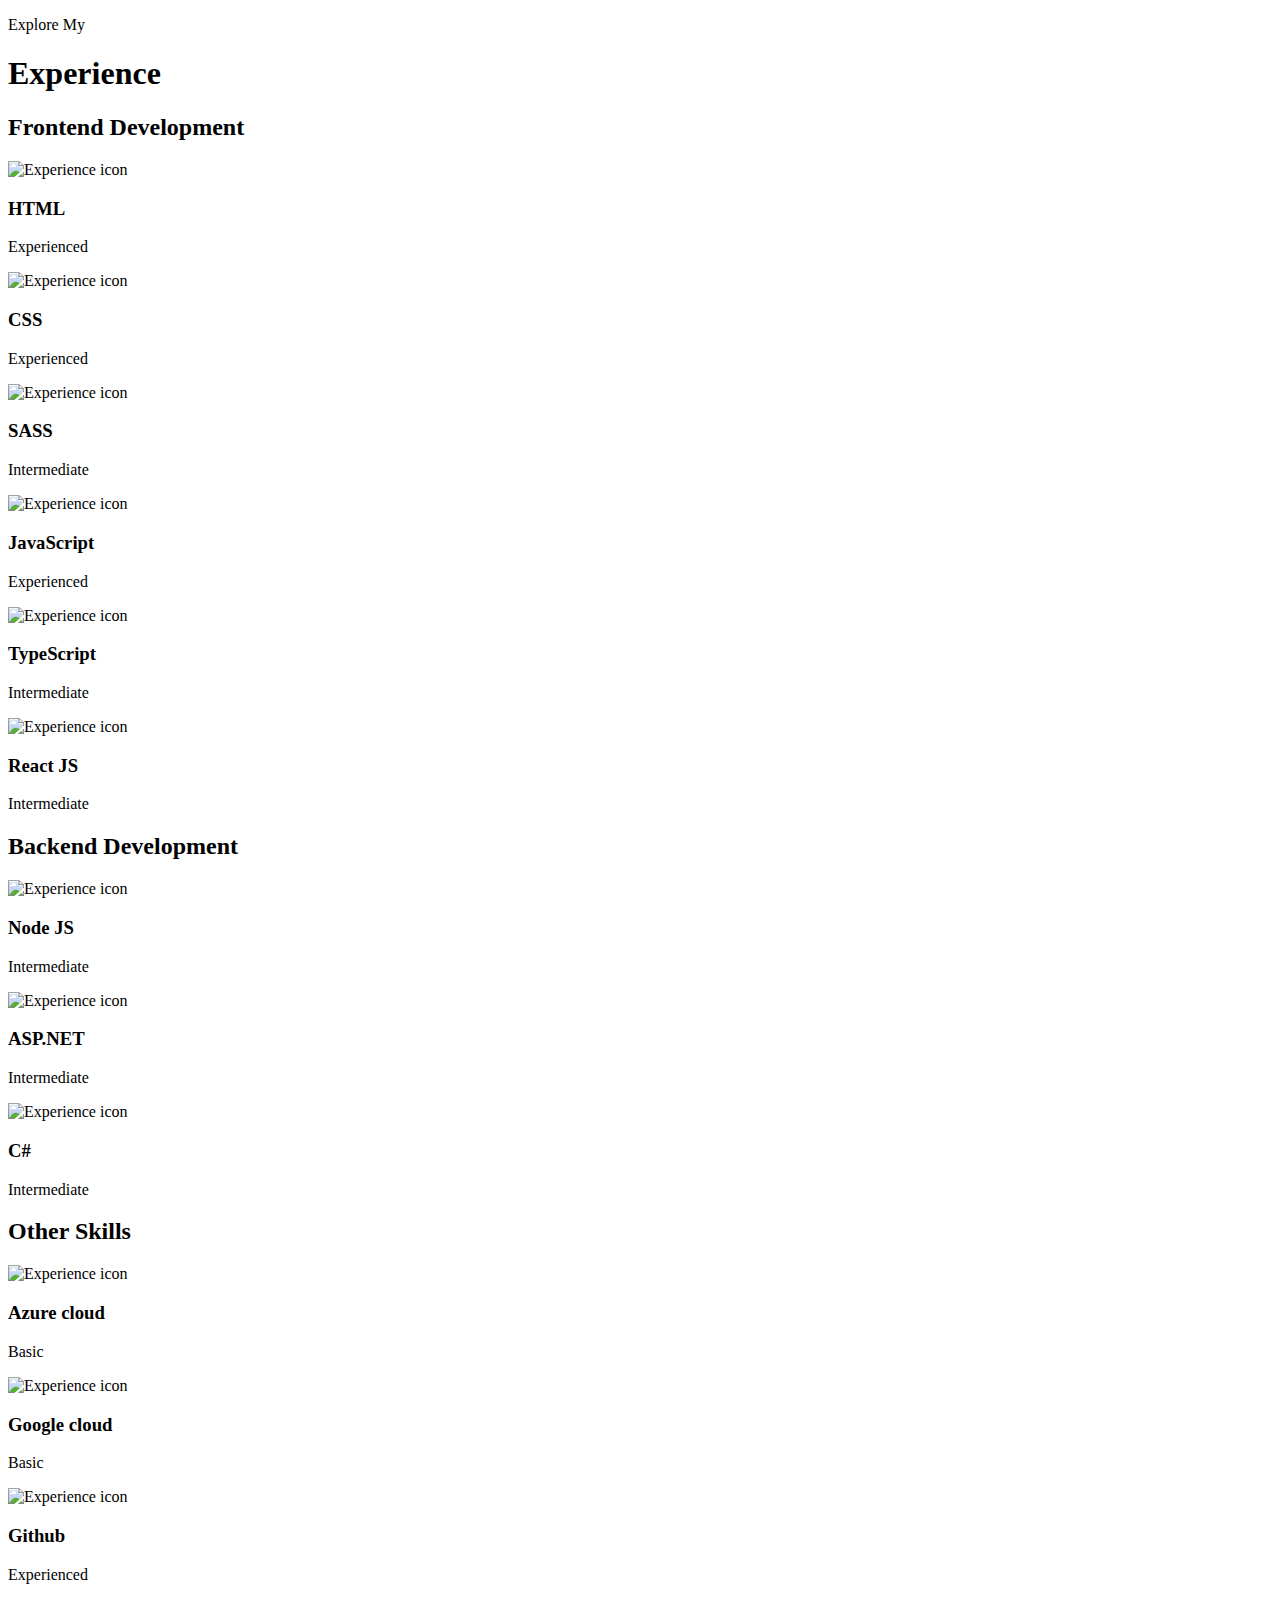
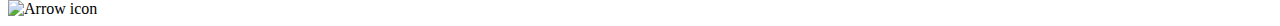
==== sections/experience.html @ 70ec3479 "Final portfolio" ====
<!DOCTYPE html>
<html lang="en">
<head>
    <meta charset="UTF-8">
    <meta name="viewport" content="width=device-width, initial-scale=1.0">
    <title>Experience</title>
    <!-- Link your CSS file here -->
    <link rel="stylesheet" href="styles/style.css">
</head>
<body>
    <section id="experience">
        <p class="section__text__p1">Explore My</p>
        <h1 class="title">Experience</h1>
        <div class="experience-details-container">
            <div class="about-containers">
                <div class="details-container">
                    <h2 class="experience-sub-title">Frontend Development</h2>
                    <div class="article-container">
                        <article>
                            <img src="./assets/checkmark.png" alt="Experience icon" class="icon">
                            <div>
                                <h3>HTML</h3>
                                <p>Experienced</p>
                            </div>
                        </article>
                        <!-- Add other articles as needed -->
                        <article>
                            <img src="./assets/checkmark.png" alt="Experience icon" class="icon">
                            <div>
                                <h3>CSS</h3>
                                <p>Experienced</p>
                            </div>
                        </article>
                        <article>
                            <img src="./assets/checkmark.png" alt="Experience icon" class="icon">
                            <div>
                                <h3>SASS</h3>
                                <p>Intermediate</p>
                            </div>
                        </article>
                        <article>
                            <img src="./assets/checkmark.png" alt="Experience icon" class="icon">
                            <div>
                                <h3>JavaScript</h3>
                                <p>Experienced</p>
                            </div>
                        </article>
                        <article>
                            <img src="./assets/checkmark.png" alt="Experience icon" class="icon">
                            <div>
                                <h3>TypeScript</h3>
                                <p>Intermediate</p>
                            </div>
                        </article>
                        <article>
                            <img src="./assets/checkmark.png" alt="Experience icon" class="icon">
                            <div>
                                <h3>React JS</h3>
                                <p>Intermediate</p>
                            </div>
                        </article>
                    </div>
                </div>
                <div class="details-container">
                    <h2 class="experience-sub-title">Backend Development</h2>
                    <div class="article-container">
                        <article>
                            <img src="./assets/checkmark.png" alt="Experience icon" class="icon">
                            <div>
                                <h3>Node JS</h3>
                                <p>Intermediate</p>
                            </div>
                        </article>
                       
                        <article>
                            <img src="./assets/checkmark.png" alt="Experience icon" class="icon">
                            <div>
                                <h3>ASP.NET</h3>
                                <p>Intermediate</p>
                            </div>
                        </article>
                        <article>
                          <img src="./assets/checkmark.png" alt="Experience icon" class="icon">
                          <div>
                              <h3>C#</h3>
                              <p>Intermediate</p>
                          </div>
                      </article>
                    </div>
                </div>
                <div class="details-container">
                    <h2 class="experience-sub-title">Other Skills</h2>
                    <div class="article-container">
                        <article>
                            <img src="./assets/checkmark.png" alt="Experience icon" class="icon">
                            <div>
                                <h3>Azure cloud</h3>
                                <p>Basic</p>
                            </div>
                        </article>
                        <article>
                          <img src="./assets/checkmark.png" alt="Experience icon" class="icon">
                          <div>
                              <h3>Google cloud</h3>
                              <p>Basic</p>
                          </div>
                      </article>
                      <article>
                        <img src="./assets/checkmark.png" alt="Experience icon" class="icon">
                        <div>
                            <h3>Github</h3>
                            <p>Experienced</p>
                        </div>
                    </article>
                    </div>
                </div>
            </div>
        </div>
        <img src="./assets/arrow.png" alt="Arrow icon" class="icon arrow" onclick="location.href='./#projects'">
    </section>

    <!-- Your JavaScript files should be linked here -->
    <script src="scripts/script.js"></script>
</body>
</html>
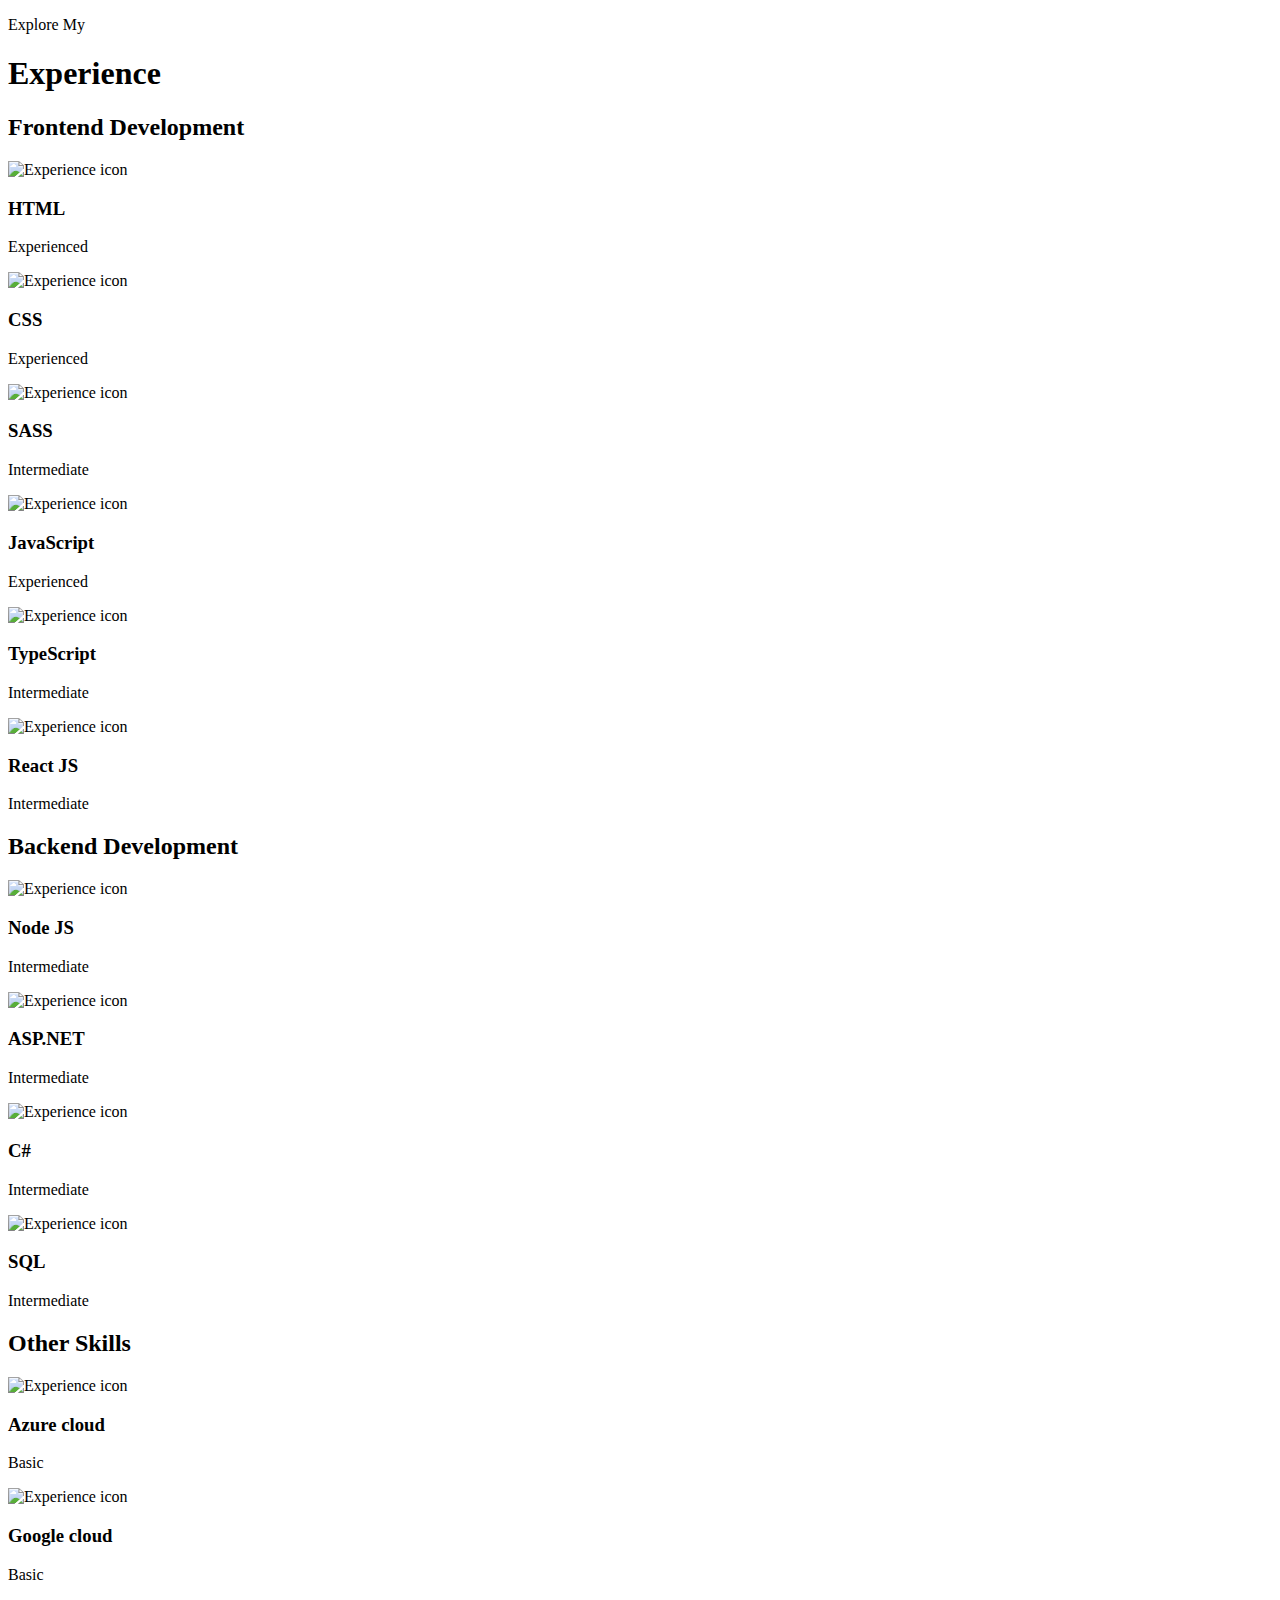
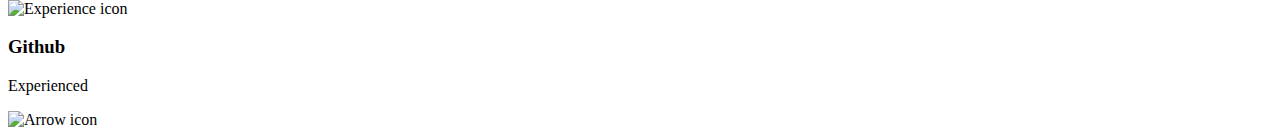
==== commit fa23daa5: "Added new skills" ====
--- a/sections/experience.html
+++ b/sections/experience.html
@@ -86,6 +86,13 @@
                               <p>Intermediate</p>
                           </div>
                       </article>
+                      <article>
+                        <img src="./assets/checkmark.png" alt="Experience icon" class="icon">
+                        <div>
+                            <h3>SQL</h3>
+                            <p>Intermediate</p>
+                        </div>
+                    </article>
                     </div>
                 </div>
                 <div class="details-container">
